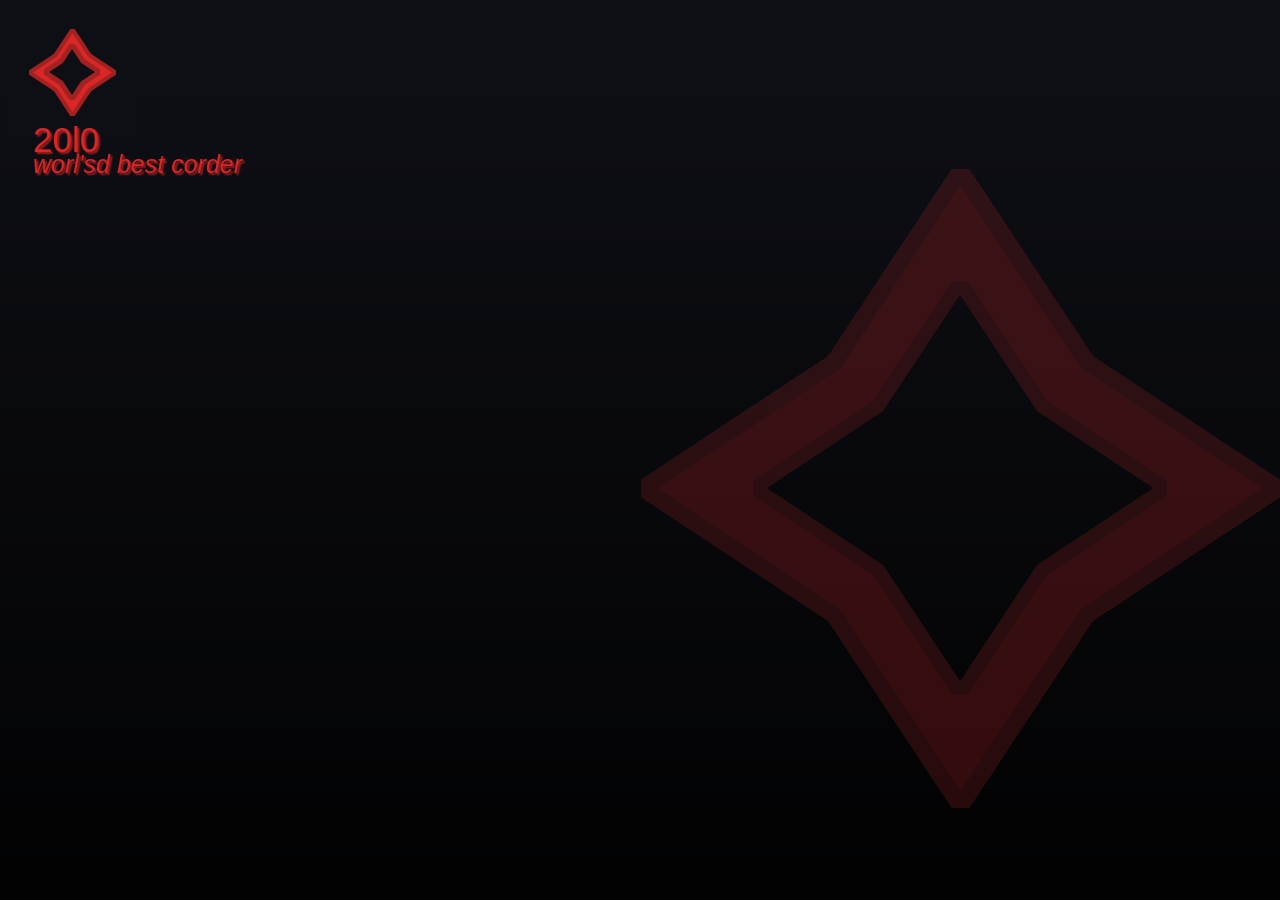
==== index.html @ c088f2eb "Rename portfolio.html to index.html" ====
<!DOCTYPE html>
<html lang="en">
  <head>
    <meta charset="UTF-8" />
    <meta http-equiv="X-UA-Compatible" content="IE=edge" />
    <meta name="viewport" content="width=device-width, initial-scale=1.0" />
    <link rel="stylesheet" href="styles.css"/>
    <link rel="icon" type="image/png" href="favicon.png" />
    <title>20l0</title>
    </head>
  <body>
    <img src="favicon.png">
    <div class="portfolioheadertext">
      20l0
    </div>
    <div class="lol">
      <em>worl'sd best corder</em>
    </div>
  </body>
---- styles.css ----
body {
    background-image: url(background.png);
}

.portfolioheadertext {
    font-family: "Comic Sans MS", sans-serif;
    font-size: 35px;
    color: #db2626;
    text-shadow: 2px 2px 2px #a22222;
    margin-left: 25px;
    margin-top: -20px;
}

.lol {
    font-family: "Comic Sans MS", sans-serif;
    font-size: 25px;
    color: #db2626;
    text-shadow: 2px 2px 2px #a22222;
    margin-left: 25px;
    margin-top: -10px;
}
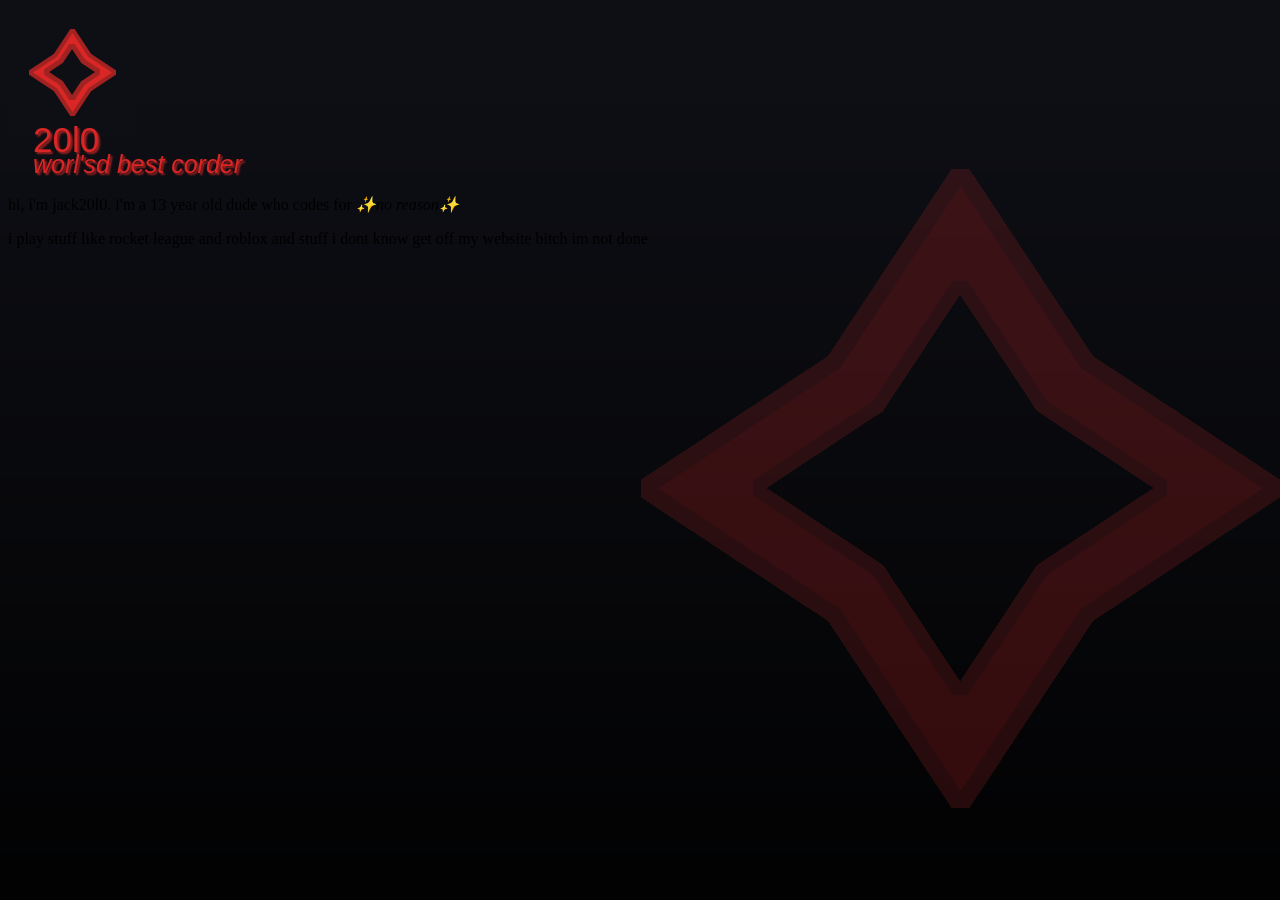
==== commit 71b75ca5: "Update index.html" ====
--- a/index.html
+++ b/index.html
@@ -16,4 +16,8 @@
     <div class="lol">
       <em>worl'sd best corder</em>
     </div>
+    <P></P>
+    <div class="whoami">
+      hi, i'm jack20l0. i'm a 13 year old dude who codes for <em>✨no reason✨</em><p></p>i play stuff like rocket league and roblox and stuff i dont know get off my website bitch im not done</em>
+    </div>
   </body>
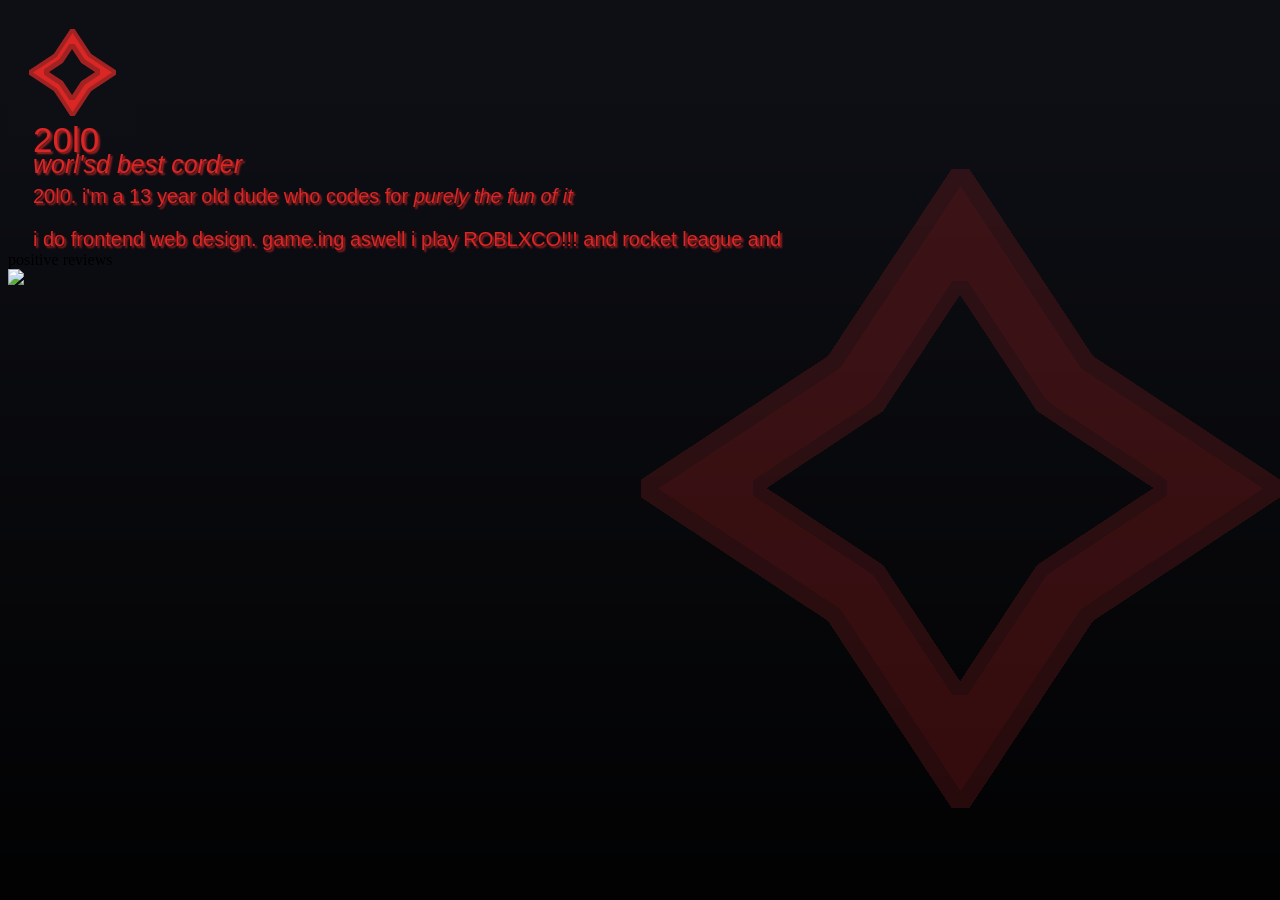
==== commit 303974f5: "Update index.html" ====
--- a/index.html
+++ b/index.html
@@ -18,6 +18,13 @@
     </div>
     <P></P>
     <div class="whoami">
-      hi, i'm jack20l0. i'm a 13 year old dude who codes for <em>✨no reason✨</em><p></p>i play stuff like rocket league and roblox and stuff i dont know get off my website bitch im not done</em>
+      20l0. i'm a 13 year old dude who codes for <em>purely the fun of it</em><p></p>i do frontend web design. game.ing aswell i play ROBLXCO!!! and rocket league and</em>
     </div>
+    <div class="reviews">
+      positive reviews
+    </div>
+    <div class="img">
+    <img src="Screenshot 2023-06-16 222447.png"
+  </div>
   </body>
+
--- a/styles.css
+++ b/styles.css
@@ -18,4 +18,13 @@
     text-shadow: 2px 2px 2px #a22222;
     margin-left: 25px;
     margin-top: -10px;
-}+}
+
+.whoami {
+    font-family: "Comic Sans MS", sans-serif;
+    font-size: 20px;
+    color: #db2626;
+    text-shadow: 2px 2px 2px #a22222;
+    margin-left: 25px;
+    margin-top: -10px;
+}
